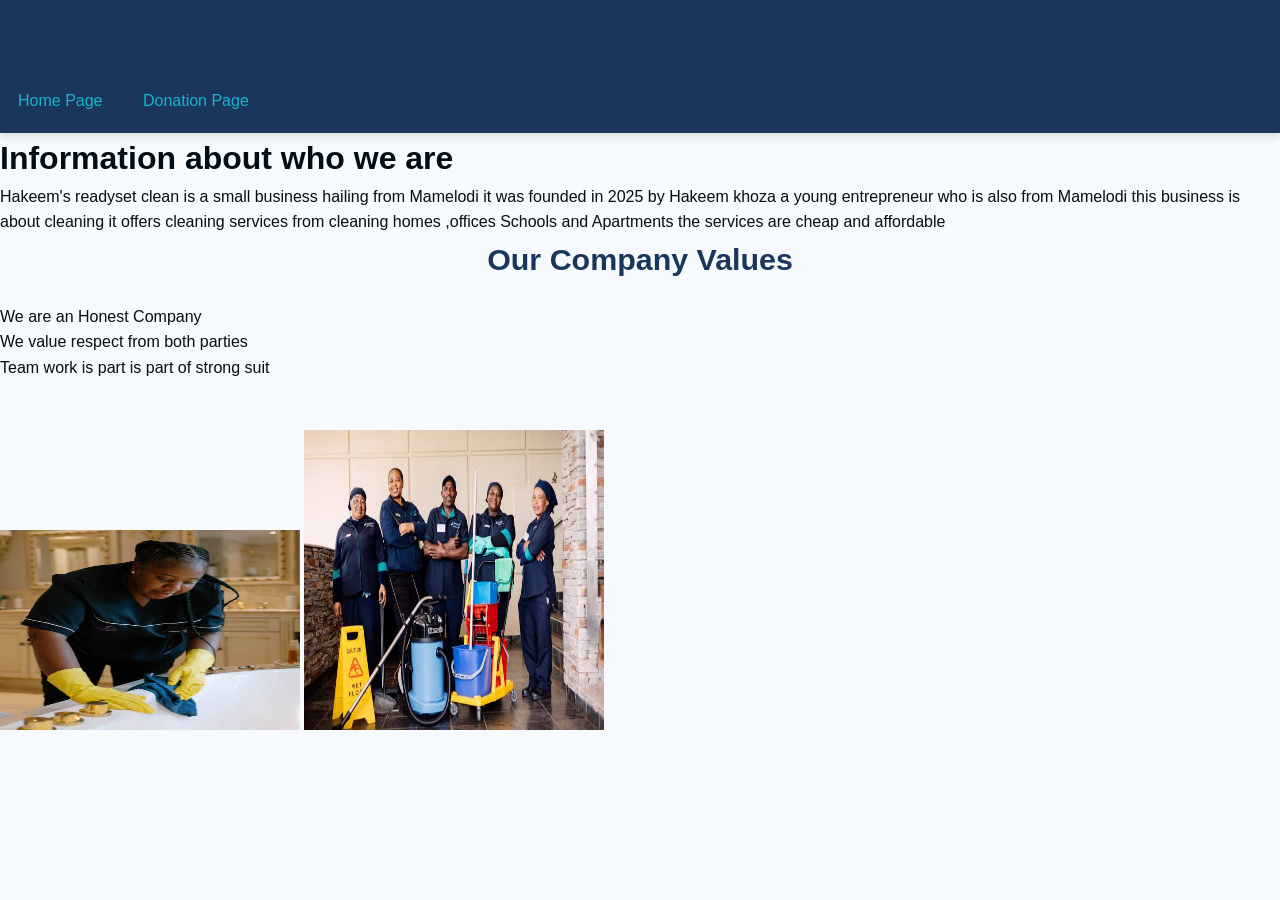
==== about-us.html @ 2a6937a3 "initial commit" ====
<!DOCTYPE html>
<html>
  <head>
<link rel="stylesheet" href="style.css">

     <title>About US </title>
</head>

<header>
    <h2>About Us</h2><nav>
    <a href="index.html">Home Page</a>
    <a href="Donation.html">Donation Page</a>
    <a href="contact.html"></a> 

    </nav>
   
</header>

<H1>Information about who we are</H1>
<p> Hakeem's readyset clean is a small business hailing from Mamelodi it was founded 
in 2025 by Hakeem khoza a young entrepreneur who is also from Mamelodi this business is 
about cleaning it offers cleaning services from cleaning homes ,offices Schools and Apartments 
the services are cheap and affordable
</p>
  
<section>
<h2>Our Company Values</h2>
   <ul>
   <li>We are an Honest Company</li>
   <li>We value respect from both parties</li>
   <li>Team work is part is part of strong suit</li>

   </ul>

</section>

<section>
<img src="Images/free.jpg" alt="" width="300" height="200">

<img src="Images/lol.jpg"alt="picture here" width="300"height="300"
</section>



</header>

  




</html>
---- style.css ----
* {
    margin: 0;
    padding: 0;
    box-sizing: border-box;
}

body {
    font-family: 'Segoe UI', Tahoma, Geneva, Verdana, sans-serif;
    line-height: 1.6;
    color: #020d15;
    background-color: #f7fafc;
}


header {
    background-color: #1a365d;
    color: white;
    padding: 1.2rem 0;
    position: sticky;
    top: 0;
    z-index: 100;
    box-shadow: 0 2px 12px rgba(0, 0, 0, 0.15);
}

header h1 {
    text-align: center;
    font-size: 1.8rem;
    margin-bottom: 12px;
    letter-spacing: 0.5px;
}

nav ul {
    list-style: none;
    display: flex;
    justify-content: center;
    flex-wrap: wrap;
    gap: 10px;
}

nav a {
    color: rgb(23, 179, 206);
    text-decoration: none;
    padding: 8px 18px;
    font-weight: 500;
    border-radius: 4px;
    transition: background-color 0.3s;
}

nav a:hover {
    background-color: #2b6cb0;
}


.hero {
    background: linear-gradient(rgba(26, 54, 93, 0.82), rgba(26, 54, 93, 0.82)),
                url('safe.jpeg') center/cover no-repeat;
    color: white;
    text-align: center;
    padding: 90px 20px;
}

.hero h2 {
    font-size: 2.6rem;
    margin-bottom: 18px;
    font-weight: 700;
}

.hero p {
    font-size: 1.2rem;
    max-width: 650px;
    margin: 0 auto 30px;
    opacity: 0.95;
}

.btn {
    display: inline-block;
    background-color: #38a169;
    color: white;
    padding: 14px 32px;
    text-decoration: none;
    border: none;
    border-radius: 6px;
    font-weight: 600;
    font-size: 1.05rem;
    cursor: pointer;
    transition: background-color 0.3s, transform 0.2s;
}

.btn:hover {
    background-color: #2f855a;
    transform: translateY(-2px);
}


.container {
    max-width: 1100px;
    margin: 0 auto;
    padding: 50px 20px;
}

section {
    margin-bottom: 50px;
}

h2 {
    color: #1a365d;
    font-size: 1.9rem;
    text-align: center;
    margin-bottom: 20px;
}

.subtitle {
    text-align: center;
    color: #4a5568;
    margin-bottom: 35px;
}


.intro,
.content-box,
.contact-box,
.form-box {
    background: white;
    padding: 40px 35px;
    border-radius: 10px;
    box-shadow: 0 4px 15px rgba(0, 0, 0, 0.06);
    margin-bottom: 30px;
}

.intro p,
.content-box p {
    font-size: 1.1rem;
    color: #4a5568;
    max-width: 800px;
    margin: 0 auto 18px;
    text-align: center;
}


.services ul {
    list-style: none;
    display: grid;
    grid-template-columns: repeat(auto-fit, minmax(220px, 1fr));
    gap: 25px;
    margin-top: 30px;
}

.services li {
    background: white;
    padding: 28px 22px;
    border-radius: 10px;
    text-align: center;
    box-shadow: 0 4px 15px rgba(0, 0, 0, 0.06);
    transition: transform 0.3s, box-shadow 0.3s;
}

.services li:hover {
    transform: translateY(-6px);
    box-shadow: 0 10px 25px rgba(0, 0, 0, 0.1);
}

.services h3 {
    color: #1a365d;
    margin-bottom: 10px;
    font-size: 1.2rem;
}

.services p {
    color: #718096;
    font-size: 0.95rem;
}


.values {
    display: grid;
    grid-template-columns: repeat(auto-fit, minmax(220px, 1fr));
    gap: 25px;
    margin-top: 30px;
}

.value-card {
    background: white;
    padding: 25px 20px;
    border-radius: 10px;
    text-align: center;
    box-shadow: 0 4px 15px rgba(0, 0, 0, 0.06);
}

.value-card h3 {
    color: #1a365d;
    margin-bottom: 10px;
}

.value-card p {
    color: #718096;
    font-size: 0.95rem;
}


.images {
    display: flex;
    justify-content: center;
    gap: 25px;
    flex-wrap: wrap;
}

.images img {
    max-width: 100%;
    height: auto;
    border-radius: 10px;
    box-shadow: 0 6px 20px rgba(0, 0, 0, 0.1);
}


.cta {
    background-color: #1a365d;
    color: white;
    text-align: center;
    padding: 55px 25px;
    border-radius: 10px;
}

.cta h2 {
    color: white;
    margin-bottom: 15px;
}

.cta p {
    margin-bottom: 25px;
    font-size: 1.1rem;
    opacity: 0.9;
}


.contact-info {
    margin-bottom: 30px;
}

.contact-info p {
    margin-bottom: 12px;
    font-size: 1.1rem;
    color: #4a5568;
}

.contact-info strong {
    color: #1a365d;
}


form label {
    display: block;
    margin-bottom: 6px;
    font-weight: 600;
    color: #2d3748;
}

form input,
form textarea,
form select {
    width: 100%;
    padding: 12px;
    margin-bottom: 18px;
    border: 1px solid #cbd5e0;
    border-radius: 6px;
    font-size: 1rem;
    font-family: inherit;
}

form textarea {
    height: 130px;
    resize: vertical;
}

.checkbox-group {
    margin-bottom: 20px;
}

.checkbox-group label {
    display: flex;
    align-items: center;
    font-weight: normal;
    margin-bottom: 10px;
    cursor: pointer;
}

.checkbox-group input {
    width: auto;
    margin-right: 10px;
    margin-bottom: 0;
}


footer {
    background-color: #0f2744;
    color: #e02a94;
    text-align: center;
    padding: 30px 20px;
    font-size: 0.95rem;
}

footer p {
    margin: 5px 0;
}


@media (max-width: 768px) {
    header h1 {
        font-size: 1.5rem;
    }

    nav a {
        padding: 6px 12px;
        font-size: 0.95rem;
    }

    .hero h2 {
        font-size: 2rem;
    }

    .hero p {
        font-size: 1.05rem;
    }

    .container {
        padding: 40px 15px;
    }

    .intro,
    .content-box,
    .contact-box,
    .form-box {
        padding: 30px 20px;
    }
}
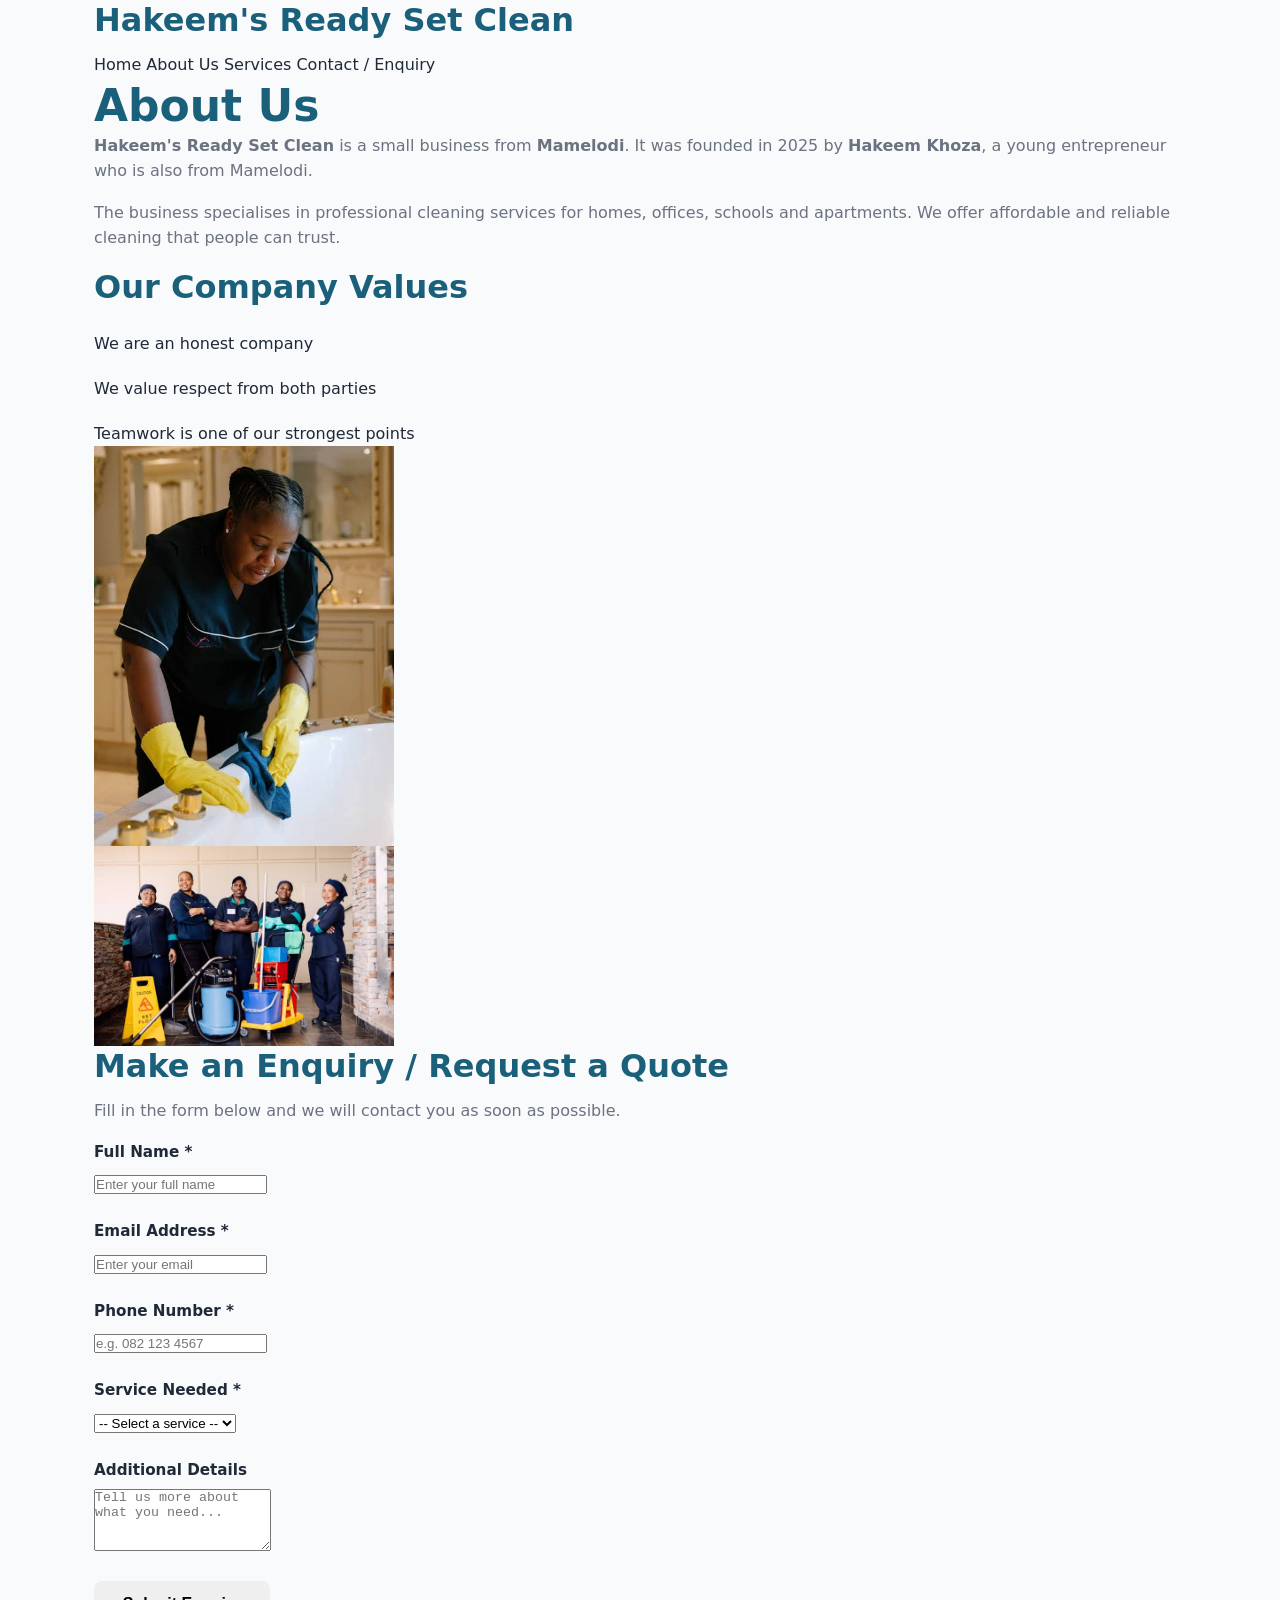
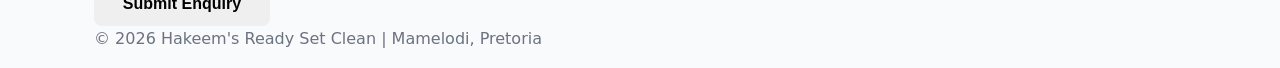
==== commit 28a56f90: "c" ====
--- a/about-us.html
+++ b/about-us.html
@@ -1,52 +1,114 @@
 <!DOCTYPE html>
-<html>
-  <head>
-<link rel="stylesheet" href="style.css">
-
-     <title>About US </title>
+<html lang="en">
+<head>
+  <meta charset="UTF-8">
+  <meta name="viewport" content="width=device-width, initial-scale=1.0">
+  <title>About Us & Enquiry | Hakeem's Ready Set Clean</title>
+  <link rel="stylesheet" href="style.css">
+  
 </head>
-
-<header>
-    <h2>About Us</h2><nav>
-    <a href="index.html">Home Page</a>
-    <a href="Donation.html">Donation Page</a>
-    <a href="contact.html"></a> 
-
-    </nav>
-   
-</header>
-
-<H1>Information about who we are</H1>
-<p> Hakeem's readyset clean is a small business hailing from Mamelodi it was founded 
-in 2025 by Hakeem khoza a young entrepreneur who is also from Mamelodi this business is 
-about cleaning it offers cleaning services from cleaning homes ,offices Schools and Apartments 
-the services are cheap and affordable
-</p>
-  
-<section>
-<h2>Our Company Values</h2>
-   <ul>
-   <li>We are an Honest Company</li>
-   <li>We value respect from both parties</li>
-   <li>Team work is part is part of strong suit</li>
-
-   </ul>
-
-</section>
-
-<section>
-<img src="Images/free.jpg" alt="" width="300" height="200">
-
-<img src="Images/lol.jpg"alt="picture here" width="300"height="300"
-</section>
-
-
-
-</header>
+<body>
 
   
+  <header>
+    <div class="container">
+      <h2>Hakeem's Ready Set Clean</h2>
+      <nav>
+        <a href="index.html">Home</a>
+        <a href="about.html">About Us</a>
+        <a href="services.html">Services</a>
+        <a href="contact.html">Contact / Enquiry</a>
+      </nav>
+    </div>
+  </header>
 
+  
+  <section class="about-section">
+    <div class="container">
+      <h1>About Us</h1>
+      <p>
+        <strong>Hakeem's Ready Set Clean</strong> is a small business from <strong>Mamelodi</strong>. 
+        It was founded in 2025 by <strong>Hakeem Khoza</strong>, a young entrepreneur who is also from Mamelodi.
+      </p>
+      <p>
+        The business specialises in professional cleaning services for homes, offices, schools and apartments. 
+        We offer affordable and reliable cleaning that people can trust.
+      </p>
 
+      <h2>Our Company Values</h2>
+      <ul class="values-list">
+        <li>We are an honest company</li>
+        <li>We value respect from both parties</li>
+        <li>Teamwork is one of our strongest points</li>
+      </ul>
 
+      
+      <div class="about-images">
+        <img src="Images/free.jpg" alt="Cleaning team at work" width="300">
+        <img src="Images/lol.jpg" alt="Clean space" width="300">
+      </div>
+    </div>
+  </section>
 
-</html> +  
+  <section class="enquiry-section">
+    <div class="container">
+      <h2>Make an Enquiry / Request a Quote</h2>
+      <p>Fill in the form below and we will contact you as soon as possible.</p>
+
+      
+      <div id="enquirySuccess" class="form-success" style="display: none;">
+        <h3> Thank you! Your enquiry has been received.</h3>
+        <p>We will contact you within 24 hours.</p>
+      </div>
+
+      
+      <form id="enquiryForm" class="enquiry-form">
+        <div class="form-group">
+          <label for="name">Full Name *</label>
+          <input type="text" id="name" name="name" required placeholder="Enter your full name">
+        </div>
+
+        <div class="form-group">
+          <label for="email">Email Address *</label>
+          <input type="email" id="email" name="email" required placeholder="Enter your email">
+        </div>
+
+        <div class="form-group">
+          <label for="phone">Phone Number *</label>
+          <input type="tel" id="phone" name="phone" required placeholder="e.g. 082 123 4567">
+        </div>
+
+        <div class="form-group">
+          <label for="service">Service Needed *</label>
+          <select id="service" name="service" required>
+            <option value="">-- Select a service --</option>
+            <option value="Home Cleaning">Home Cleaning</option>
+            <option value="Office Cleaning">Office Cleaning</option>
+            <option value="School Cleaning">School Cleaning</option>
+            <option value="Apartment Cleaning">Apartment Cleaning</option>
+            <option value="Deep Cleaning">Deep Cleaning</option>
+            <option value="Other">Other</option>
+          </select>
+        </div>
+
+        <div class="form-group">
+          <label for="message">Additional Details</label>
+          <textarea id="message" name="message" rows="4" placeholder="Tell us more about what you need..."></textarea>
+        </div>
+
+        <button type="submit" class="btn">Submit Enquiry</button>
+      </form>
+    </div>
+  </section>
+
+  
+  <footer>
+    <div class="container">
+      <p>&copy; 2026 Hakeem's Ready Set Clean | Mamelodi, Pretoria</p>
+    </div>
+  </footer>
+
+  <script src="js/clean.js"></script>
+</body>
+</html>
--- a/style.css
+++ b/style.css
@@ -1,336 +1,900 @@
 
-
-* {
-    margin: 0;
-    padding: 0;
-    box-sizing: border-box;
+:root {
+  --primary: #1b607b;
+  --primary-dark: #083A4F;
+  --primary-light: #1A6B8A;
+  --accent: #00A896;
+  --accent-hover: #008F7A;
+  --secondary: #F7B32B;
+  --text: #1F2937;
+  --text-light: #6B7280;
+  --bg: #F8FAFC;
+  --white: #FFFFFF;
+  --border: #E5E7EB;
+  --success: #10B981;
+  --error: #EF4444;
+  --shadow: 0 4px 6px -1px rgba(0, 0, 0, 0.08), 0 2px 4px -1px rgba(0, 0, 0, 0.04);
+  --shadow-lg: 0 10px 25px -5px rgba(0, 0, 0, 0.1), 0 8px 10px -6px rgba(0, 0, 0, 0.05);
+  --radius: 10px;
+  --transition: all 0.3s ease;
+}
+
+*, *::before, *::after {
+  box-sizing: border-box;
+  margin: 0;
+  padding: 0;
+}
+
+html {
+  scroll-behavior: smooth;
 }
 
 body {
-    font-family: 'Segoe UI', Tahoma, Geneva, Verdana, sans-serif;
-    line-height: 1.6;
-    color: #020d15;
-    background-color: #f7fafc;
-}
-
-
-header {
-    background-color: #1a365d;
-    color: white;
-    padding: 1.2rem 0;
-    position: sticky;
-    top: 0;
-    z-index: 100;
-    box-shadow: 0 2px 12px rgba(0, 0, 0, 0.15);
-}
-
-header h1 {
-    text-align: center;
-    font-size: 1.8rem;
-    margin-bottom: 12px;
-    letter-spacing: 0.5px;
-}
-
-nav ul {
-    list-style: none;
+  font-family: 'Segoe UI', system-ui, -apple-system, BlinkMacSystemFont, Roboto, sans-serif;
+  line-height: 1.6;
+  color: var(--text);
+  background-color: var(--bg);
+}
+
+img {
+  max-width: 100%;
+  height: auto;
+  display: block;
+}
+
+a {
+  text-decoration: none;
+  color: inherit;
+  transition: var(--transition);
+}
+
+ul {
+  list-style: none;
+}
+
+h1, h2, h3, h4 {
+  line-height: 1.25;
+  font-weight: 700;
+  color: var(--primary);
+}
+
+h1 { font-size: 2.75rem; }
+h2 { font-size: 2rem; margin-bottom: 0.75rem; }
+h3 { font-size: 1.35rem; margin-bottom: 0.5rem; }
+
+p {
+  margin-bottom: 1rem;
+  color: var(--text-light);
+}
+
+.container {
+  width: 100%;
+  max-width: 1140px;
+  margin: 0 auto;
+  padding: 0 1.5rem;
+}
+
+.section {
+  padding: 5rem 0;
+}
+
+.section-title {
+  text-align: center;
+  margin-bottom: 0.5rem;
+}
+
+.section-subtitle {
+  text-align: center;
+  color: var(--text-light);
+  margin-bottom: 3rem;
+  max-width: 580px;
+  margin-left: auto;
+  margin-right: auto;
+}
+
+
+.btn {
+  display: inline-block;
+  padding: 0.85rem 1.8rem;
+  border-radius: 8px;
+  font-weight: 600;
+  font-size: 1rem;
+  cursor: pointer;
+  border: none;
+  transition: var(--transition);
+  text-align: center;
+}
+
+.btn-primary {
+  background-color: var(--primary);
+  color: white;
+}
+
+.btn-primary:hover {
+  background-color: var(--primary-dark);
+  transform: translateY(-2px);
+  box-shadow: var(--shadow);
+}
+
+.btn-accent {
+  background-color: var(--accent);
+  color: white;
+}
+
+.btn-accent:hover {
+  background-color: var(--accent-hover);
+  transform: translateY(-2px);
+  box-shadow: var(--shadow);
+}
+
+.btn-outline {
+  background-color: transparent;
+  border: 2px solid white;
+  color: white;
+}
+
+.btn-outline:hover {
+  background-color: white;
+  color: var(--primary);
+}
+
+
+.header {
+  background-color: white;
+  box-shadow: 0 1px 3px rgba(0,0,0,0.08);
+  position: sticky;
+  top: 0;
+  z-index: 1000;
+}
+
+.nav {
+  display: flex;
+  justify-content: space-between;
+  align-items: center;
+  padding: 1rem 0;
+}
+
+.logo {
+  display: flex;
+  align-items: center;
+  gap: 0.7rem;
+  font-weight: 800;
+  font-size: 1.3rem;
+  color: var(--primary);
+}
+
+.logo-icon {
+  width: 40px;
+  height: 40px;
+  background: linear-gradient(135deg, var(--primary), var(--accent));
+  border-radius: 10px;
+  display: flex;
+  align-items: center;
+  justify-content: center;
+  color: white;
+  font-size: 1.3rem;
+  font-weight: 700;
+}
+
+.nav-links {
+  display: flex;
+  gap: 1.8rem;
+  align-items: center;
+}
+
+.nav-links a {
+  font-weight: 500;
+  color: var(--text);
+  font-size: 0.95rem;
+}
+
+.nav-links a:hover,
+.nav-links a.active {
+  color: var(--primary);
+}
+
+.nav-cta {
+  margin-left: 0.5rem;
+}
+
+.hamburger {
+  display: none;
+  flex-direction: column;
+  gap: 5px;
+  cursor: pointer;
+  padding: 5px;
+}
+
+.hamburger span {
+  width: 24px;
+  height: 2.5px;
+  background-color: var(--primary);
+  border-radius: 2px;
+  transition: var(--transition);
+}
+
+.mobile-menu {
+  display: none;
+  flex-direction: column;
+  background-color: white;
+  border-top: 1px solid var(--border);
+}
+
+.mobile-menu a {
+  padding: 0.9rem 1.5rem;
+  font-weight: 500;
+  border-bottom: 1px solid var(--border);
+}
+
+.mobile-menu a:hover {
+  background-color: var(--bg);
+  color: var(--primary);
+}
+
+
+.hero {
+  background: linear-gradient(rgba(10, 77, 104, 0.85), rgba(10, 77, 104, 0.8)), 
+              url('https://images.unsplash.com/photo-1581578731548-c64695cc6952?w=1600&q=80') center/cover no-repeat;
+  color: white;
+  padding: 6.5rem 0 7rem;
+  position: relative;
+}
+
+.hero-content {
+  max-width: 620px;
+}
+
+.hero h1 {
+  color: white;
+  font-size: 3.1rem;
+  margin-bottom: 1.2rem;
+  line-height: 1.15;
+}
+
+.hero p {
+  color: rgba(255, 255, 255, 0.92);
+  font-size: 1.15rem;
+  margin-bottom: 2rem;
+}
+
+.hero-btns {
+  display: flex;
+  gap: 1rem;
+  flex-wrap: wrap;
+}
+
+.hero-stats {
+  display: flex;
+  gap: 2.5rem;
+  margin-top: 3.5rem;
+  flex-wrap: wrap;
+}
+
+.stat-item {
+  text-align: center;
+}
+
+.stat-number {
+  font-size: 2rem;
+  font-weight: 800;
+  display: block;
+}
+
+.stat-label {
+  font-size: 0.9rem;
+  opacity: 0.9;
+}
+
+
+.features {
+  background-color: white;
+}
+
+.features-grid {
+  display: grid;
+  grid-template-columns: repeat(auto-fit, minmax(250px, 1fr));
+  gap: 1.75rem;
+}
+
+.feature-card {
+  background: var(--bg);
+  padding: 2rem 1.5rem;
+  border-radius: var(--radius);
+  text-align: center;
+  transition: var(--transition);
+  border: 1px solid transparent;
+}
+
+.feature-card:hover {
+  transform: translateY(-5px);
+  box-shadow: var(--shadow-lg);
+  border-color: rgba(21, 121, 183, 0.375);
+}
+
+.feature-icon {
+  width: 60px;
+  height: 60px;
+  background: linear-gradient(135deg, var(--primary), var(--accent));
+  border-radius: 14px;
+  display: flex;
+  align-items: center;
+  justify-content: center;
+  margin: 0 auto 1.2rem;
+  font-size: 1.6rem;
+  color: white;
+}
+.services-grid {
+  display: grid;
+  grid-template-columns: repeat(auto-fit, minmax(280px, 1fr));
+  gap: 1.75rem;
+}
+
+.service-card {
+  background: white;
+  border-radius: var(--radius);
+  overflow: hidden;
+  box-shadow: var(--shadow);
+  transition: var(--transition);
+  border: 1px solid var(--border);
+}
+
+.service-card:hover {
+  transform: translateY(-6px);
+  box-shadow: var(--shadow-lg);
+}
+
+.service-img {
+  height: 190px;
+  background-size: cover;
+  background-position: center;
+}
+
+.service-content {
+  padding: 1.4rem;
+}
+
+.service-price {
+  font-weight: 700;
+  color: var(--accent);
+  font-size: 1.1rem;
+  margin: 0.6rem 0 1rem;
+}
+
+
+.filter-bar {
+  display: flex;
+  flex-wrap: wrap;
+  gap: 0.8rem;
+  margin-bottom: 2.5rem;
+  align-items: center;
+  justify-content: center;
+}
+
+.search-input {
+  padding: 0.75rem 1.2rem;
+  border: 2px solid var(--border);
+  border-radius: 8px;
+  font-size: 0.95rem;
+  min-width: 240px;
+  transition: var(--transition);
+}
+
+.search-input:focus {
+  outline: none;
+  border-color: var(--primary);
+}
+
+.filter-btn {
+  padding: 0.55rem 1.2rem;
+  border: 2px solid var(--border);
+  background: white;
+  border-radius: 50px;
+  cursor: pointer;
+  font-weight: 500;
+  font-size: 0.9rem;
+  transition: var(--transition);
+}
+
+.filter-btn:hover,
+.filter-btn.active {
+  background-color: var(--primary);
+  color: white;
+  border-color: var(--primary);
+}
+
+
+.accordion {
+  max-width: 750px;
+  margin: 0 auto;
+}
+
+.accordion-item {
+  background: white;
+  border: 1px solid var(--border);
+  border-radius: 8px;
+  margin-bottom: 0.7rem;
+  overflow: hidden;
+}
+
+.accordion-header {
+  padding: 1.1rem 1.4rem;
+  cursor: pointer;
+  display: flex;
+  justify-content: space-between;
+  align-items: center;
+  font-weight: 600;
+  color: var(--primary);
+  transition: var(--transition);
+}
+
+.accordion-header:hover {
+  background-color: var(--bg);
+}
+
+.accordion-header.active {
+  background-color: var(--primary);
+  color: white;
+}
+
+.accordion-icon {
+  font-size: 1.2rem;
+  transition: var(--transition);
+}
+
+.accordion-header.active .accordion-icon {
+  transform: rotate(45deg);
+}
+
+.accordion-content {
+  max-height: 0;
+  overflow: hidden;
+  transition: max-height 0.35s ease;
+}
+
+.accordion-body {
+  padding: 1.2rem 1.4rem;
+  color: var(--text-light);
+}
+
+
+.tabs {
+  max-width: 850px;
+  margin: 0 auto;
+}
+
+.tab-buttons {
+  display: flex;
+  gap: 0.5rem;
+  margin-bottom: 1.5rem;
+  flex-wrap: wrap;
+  justify-content: center;
+}
+
+.tab-btn {
+  padding: 0.7rem 1.4rem;
+  border: 2px solid var(--border);
+  background: white;
+  border-radius: 50px;
+  cursor: pointer;
+  font-weight: 600;
+  font-size: 0.95rem;
+  transition: var(--transition);
+}
+
+.tab-btn.active,
+.tab-btn:hover {
+  background-color: var(--primary);
+  color: white;
+  border-color: var(--primary);
+}
+
+.tab-content {
+  display: none;
+  background: white;
+  padding: 2rem;
+  border-radius: var(--radius);
+  box-shadow: var(--shadow);
+  animation: fadeIn 0.4s ease;
+}
+
+.tab-content.active {
+  display: block;
+}
+
+@keyframes fadeIn {
+  from { opacity: 0; transform: translateY(8px); }
+  to { opacity: 1; transform: translateY(0); }
+}
+
+
+.gallery-grid {
+  display: grid;
+  grid-template-columns: repeat(auto-fill, minmax(240px, 1fr));
+  gap: 1.2rem;
+}
+
+.gallery-item {
+  position: relative;
+  border-radius: var(--radius);
+  overflow: hidden;
+  cursor: pointer;
+  aspect-ratio: 4/3;
+  background-size: cover;
+  background-position: center;
+  transition: var(--transition);
+}
+
+.gallery-item:hover {
+  transform: scale(1.03);
+  box-shadow: var(--shadow-lg);
+}
+
+
+.lightbox {
+  display: none;
+  position: fixed;
+  top: 0;
+  left: 0;
+  width: 100%;
+  height: 100%;
+  background: rgba(0, 0, 0, 0.92);
+  z-index: 2000;
+  align-items: center;
+  justify-content: center;
+  padding: 2rem;
+}
+
+.lightbox.active {
+  display: flex;
+}
+
+.lightbox-content {
+  max-width: 900px;
+  max-height: 85vh;
+  position: relative;
+}
+
+.lightbox-close {
+  position: absolute;
+  top: -45px;
+  right: 0;
+  color: white;
+  font-size: 2.2rem;
+  cursor: pointer;
+  background: none;
+  border: none;
+}
+
+.lightbox-nav {
+  position: absolute;
+  top: 50%;
+  transform: translateY(-50%);
+  background: rgba(255,255,255,0.15);
+  color: white;
+  border: none;
+  font-size: 1.6rem;
+  width: 48px;
+  height: 48px;
+  border-radius: 50%;
+  cursor: pointer;
+  transition: var(--transition);
+}
+
+.lightbox-nav:hover {
+  background: rgba(255,255,255,0.3);
+}
+
+.lightbox-prev { left: -60px; }
+.lightbox-next { right: -60px; }
+
+
+#map {
+  height: 400px;
+  width: 100%;
+  border-radius: var(--radius);
+  box-shadow: var(--shadow);
+  z-index: 1;
+}
+
+
+.form-section {
+  background: white;
+}
+
+.form-container {
+  max-width: 620px;
+  margin: 0 auto;
+  background: var(--bg);
+  padding: 2.5rem;
+  border-radius: var(--radius);
+  box-shadow: var(--shadow);
+}
+
+.form-group {
+  margin-bottom: 1.4rem;
+}
+
+.form-group label {
+  display: block;
+  font-weight: 600;
+  margin-bottom: 0.45rem;
+  color: var(--text);
+  font-size: 0.95rem;
+}
+
+.form-group label .required {
+  color: var(--error);
+}
+
+.form-control {
+  width: 100%;
+  padding: 0.8rem 1rem;
+  border: 2px solid var(--border);
+  border-radius: 8px;
+  font-size: 1rem;
+  transition: var(--transition);
+  background: white;
+}
+
+.form-control:focus {
+  outline: none;
+  border-color: var(--primary);
+  box-shadow: 0 0 0 3px rgba(10, 77, 104, 0.12);
+}
+
+.form-control.error {
+  border-color: var(--error);
+}
+
+.form-control.success {
+  border-color: var(--success);
+}
+
+.error-message {
+  color: var(--error);
+  font-size: 0.85rem;
+  margin-top: 0.3rem;
+  display: none;
+}
+
+.error-message.show {
+  display: block;
+}
+
+textarea.form-control {
+  min-height: 120px;
+  resize: vertical;
+}
+
+select.form-control {
+  appearance: none;
+  background-image: url("data:image/svg+xml,%3Csvg xmlns='http://www.w3.org/2000/svg' width='12' height='12' fill='%236B7280' viewBox='0 0 16 16'%3E%3Cpath d='M8 11L3 6h10l-5 5z'/%3E%3C/svg%3E");
+  background-repeat: no-repeat;
+  background-position: right 1rem center;
+  padding-right: 2.5rem;
+}
+
+.form-row {
+  display: grid;
+  grid-template-columns: 1fr 1fr;
+  gap: 1.2rem;
+}
+
+.checkbox-group {
+  display: flex;
+  align-items: flex-start;
+  gap: 0.7rem;
+}
+
+.checkbox-group input {
+  margin-top: 0.25rem;
+}
+
+.form-success {
+  display: none;
+  text-align: center;
+  padding: 2rem;
+  background: #ECFDF5;
+  border-radius: var(--radius);
+  border: 1px solid var(--success);
+}
+
+.form-success.show {
+  display: block;
+  animation: fadeIn 0.4s ease;
+}
+
+.form-success h3 {
+  color: var(--success);
+  margin-bottom: 0.75rem;
+}
+
+
+.about-grid {
+  display: grid;
+  grid-template-columns: 1fr 1fr;
+  gap: 3.5rem;
+  align-items: center;
+}
+
+.about-image {
+  height: 420px;
+  border-radius: var(--radius);
+  background-size: cover;
+  background-position: center;
+  box-shadow: var(--shadow-lg);
+}
+
+.values-list {
+  display: grid;
+  gap: 1.2rem;
+  margin-top: 1.5rem;
+}
+
+.value-item {
+  display: flex;
+  gap: 1rem;
+  align-items: flex-start;
+}
+
+.value-icon {
+  width: 38px;
+  height: 38px;
+  background: var(--accent);
+  border-radius: 50%;
+  display: flex;
+  align-items: center;
+  justify-content: center;
+  color: white;
+  flex-shrink: 0;
+  font-weight: 700;
+  font-size: 0.95rem;
+}
+
+
+.cta-section {
+  background: linear-gradient(135deg, var(--primary) 0%, var(--primary-dark) 100%);
+  color: white;
+  text-align: center;
+  padding: 4.5rem 0;
+}
+
+.cta-section h2 {
+  color: white;
+  margin-bottom: 0.8rem;
+}
+
+.cta-section p {
+  color: rgba(255,255,255,0.9);
+  margin-bottom: 1.8rem;
+  max-width: 520px;
+  margin-left: auto;
+  margin-right: auto;
+}
+
+.footer {
+  background-color: var(--primary-dark);
+  color: rgba(255,255,255,0.85);
+  padding: 4rem 0 2rem;
+}
+
+.footer-grid {
+  display: grid;
+  grid-template-columns: 2fr 1fr 1fr 1.4fr;
+  gap: 2.5rem;
+  margin-bottom: 3rem;
+}
+
+.footer-logo {
+  font-size: 1.3rem;
+  font-weight: 800;
+  color: white;
+  margin-bottom: 1rem;
+  display: flex;
+  align-items: center;
+  gap: 0.5rem;
+}
+
+.footer h4 {
+  color: white;
+  margin-bottom: 1.1rem;
+  font-size: 1.05rem;
+}
+
+.footer ul li {
+  margin-bottom: 0.55rem;
+}
+
+.footer a:hover {
+  color: var(--accent);
+}
+
+.footer-contact li {
+  display: flex;
+  gap: 0.7rem;
+  align-items: flex-start;
+  margin-bottom: 0.8rem;
+}
+
+.footer-bottom {
+  border-top: 1px solid rgba(255,255,255,0.12);
+  padding-top: 1.5rem;
+  text-align: center;
+  font-size: 0.9rem;
+}
+
+
+.text-center { text-align: center; }
+.mt-2 { margin-top: 2rem; }
+
+.fade-in {
+  animation: fadeIn 0.6s ease forwards;
+}
+
+
+@media (max-width: 992px) {
+  .footer-grid {
+    grid-template-columns: 1fr 1fr;
+  }
+  .about-grid {
+    grid-template-columns: 1fr;
+  }
+  .about-image {
+    height: 320px;
+  }
+}
+
+@media (max-width: 768px) {
+  h1 { font-size: 2.1rem; }
+  h2 { font-size: 1.7rem; }
+  
+  .nav-links {
+    display: none;
+  }
+  
+  .hamburger {
     display: flex;
-    justify-content: center;
-    flex-wrap: wrap;
-    gap: 10px;
-}
-
-nav a {
-    color: rgb(23, 179, 206);
-    text-decoration: none;
-    padding: 8px 18px;
-    font-weight: 500;
-    border-radius: 4px;
-    transition: background-color 0.3s;
-}
-
-nav a:hover {
-    background-color: #2b6cb0;
-}
-
-
-.hero {
-    background: linear-gradient(rgba(26, 54, 93, 0.82), rgba(26, 54, 93, 0.82)),
-                url('safe.jpeg') center/cover no-repeat;
-    color: white;
-    text-align: center;
-    padding: 90px 20px;
-}
-
-.hero h2 {
-    font-size: 2.6rem;
-    margin-bottom: 18px;
-    font-weight: 700;
-}
-
-.hero p {
-    font-size: 1.2rem;
-    max-width: 650px;
-    margin: 0 auto 30px;
-    opacity: 0.95;
-}
-
-.btn {
-    display: inline-block;
-    background-color: #38a169;
-    color: white;
-    padding: 14px 32px;
-    text-decoration: none;
-    border: none;
-    border-radius: 6px;
-    font-weight: 600;
-    font-size: 1.05rem;
-    cursor: pointer;
-    transition: background-color 0.3s, transform 0.2s;
-}
-
-.btn:hover {
-    background-color: #2f855a;
-    transform: translateY(-2px);
-}
-
-
-.container {
-    max-width: 1100px;
-    margin: 0 auto;
-    padding: 50px 20px;
-}
-
-section {
-    margin-bottom: 50px;
-}
-
-h2 {
-    color: #1a365d;
-    font-size: 1.9rem;
-    text-align: center;
-    margin-bottom: 20px;
-}
-
-.subtitle {
-    text-align: center;
-    color: #4a5568;
-    margin-bottom: 35px;
-}
-
-
-.intro,
-.content-box,
-.contact-box,
-.form-box {
-    background: white;
-    padding: 40px 35px;
-    border-radius: 10px;
-    box-shadow: 0 4px 15px rgba(0, 0, 0, 0.06);
-    margin-bottom: 30px;
-}
-
-.intro p,
-.content-box p {
-    font-size: 1.1rem;
-    color: #4a5568;
-    max-width: 800px;
-    margin: 0 auto 18px;
-    text-align: center;
-}
-
-
-.services ul {
-    list-style: none;
-    display: grid;
-    grid-template-columns: repeat(auto-fit, minmax(220px, 1fr));
-    gap: 25px;
-    margin-top: 30px;
-}
-
-.services li {
-    background: white;
-    padding: 28px 22px;
-    border-radius: 10px;
-    text-align: center;
-    box-shadow: 0 4px 15px rgba(0, 0, 0, 0.06);
-    transition: transform 0.3s, box-shadow 0.3s;
-}
-
-.services li:hover {
-    transform: translateY(-6px);
-    box-shadow: 0 10px 25px rgba(0, 0, 0, 0.1);
-}
-
-.services h3 {
-    color: #1a365d;
-    margin-bottom: 10px;
-    font-size: 1.2rem;
-}
-
-.services p {
-    color: #718096;
-    font-size: 0.95rem;
-}
-
-
-.values {
-    display: grid;
-    grid-template-columns: repeat(auto-fit, minmax(220px, 1fr));
-    gap: 25px;
-    margin-top: 30px;
-}
-
-.value-card {
-    background: white;
-    padding: 25px 20px;
-    border-radius: 10px;
-    text-align: center;
-    box-shadow: 0 4px 15px rgba(0, 0, 0, 0.06);
-}
-
-.value-card h3 {
-    color: #1a365d;
-    margin-bottom: 10px;
-}
-
-.value-card p {
-    color: #718096;
-    font-size: 0.95rem;
-}
-
-
-.images {
+  }
+  
+  .mobile-menu.active {
     display: flex;
-    justify-content: center;
-    gap: 25px;
-    flex-wrap: wrap;
-}
-
-.images img {
-    max-width: 100%;
-    height: auto;
-    border-radius: 10px;
-    box-shadow: 0 6px 20px rgba(0, 0, 0, 0.1);
-}
-
-
-.cta {
-    background-color: #1a365d;
-    color: white;
-    text-align: center;
-    padding: 55px 25px;
-    border-radius: 10px;
-}
-
-.cta h2 {
-    color: white;
-    margin-bottom: 15px;
-}
-
-.cta p {
-    margin-bottom: 25px;
-    font-size: 1.1rem;
-    opacity: 0.9;
-}
-
-
-.contact-info {
-    margin-bottom: 30px;
-}
-
-.contact-info p {
-    margin-bottom: 12px;
-    font-size: 1.1rem;
-    color: #4a5568;
-}
-
-.contact-info strong {
-    color: #1a365d;
-}
-
-
-form label {
-    display: block;
-    margin-bottom: 6px;
-    font-weight: 600;
-    color: #2d3748;
-}
-
-form input,
-form textarea,
-form select {
-    width: 100%;
-    padding: 12px;
-    margin-bottom: 18px;
-    border: 1px solid #cbd5e0;
-    border-radius: 6px;
-    font-size: 1rem;
-    font-family: inherit;
-}
-
-form textarea {
-    height: 130px;
-    resize: vertical;
-}
-
-.checkbox-group {
-    margin-bottom: 20px;
-}
-
-.checkbox-group label {
-    display: flex;
-    align-items: center;
-    font-weight: normal;
-    margin-bottom: 10px;
-    cursor: pointer;
-}
-
-.checkbox-group input {
-    width: auto;
-    margin-right: 10px;
-    margin-bottom: 0;
-}
-
-
-footer {
-    background-color: #0f2744;
-    color: #e02a94;
-    text-align: center;
-    padding: 30px 20px;
-    font-size: 0.95rem;
-}
-
-footer p {
-    margin: 5px 0;
-}
-
-
-@media (max-width: 768px) {
-    header h1 {
-        font-size: 1.5rem;
-    }
-
-    nav a {
-        padding: 6px 12px;
-        font-size: 0.95rem;
-    }
-
-    .hero h2 {
-        font-size: 2rem;
-    }
-
-    .hero p {
-        font-size: 1.05rem;
-    }
-
-    .container {
-        padding: 40px 15px;
-    }
-
-    .intro,
-    .content-box,
-    .contact-box,
-    .form-box {
-        padding: 30px 20px;
-    }
+  }
+  
+  .hero {
+    padding: 4.5rem 0 5rem;
+  }
+  
+  .hero h1 {
+    font-size: 2.2rem;
+  }
+  
+  .form-row {
+    grid-template-columns: 1fr;
+  }
+  
+  .footer-grid {
+    grid-template-columns: 1fr;
+    gap: 2rem;
+  }
+  
+  .lightbox-prev { left: 10px; }
+  .lightbox-next { right: 10px; }
+}
+
+@media (max-width: 480px) {
+  .section {
+    padding: 3.5rem 0;
+  }
+  
+  .form-container {
+    padding: 1.5rem;
+  }
+  
+  .filter-bar {
+    flex-direction: column;
+  }
+  
+  .search-input {
+    min-width: 100%;
+  }
 }
